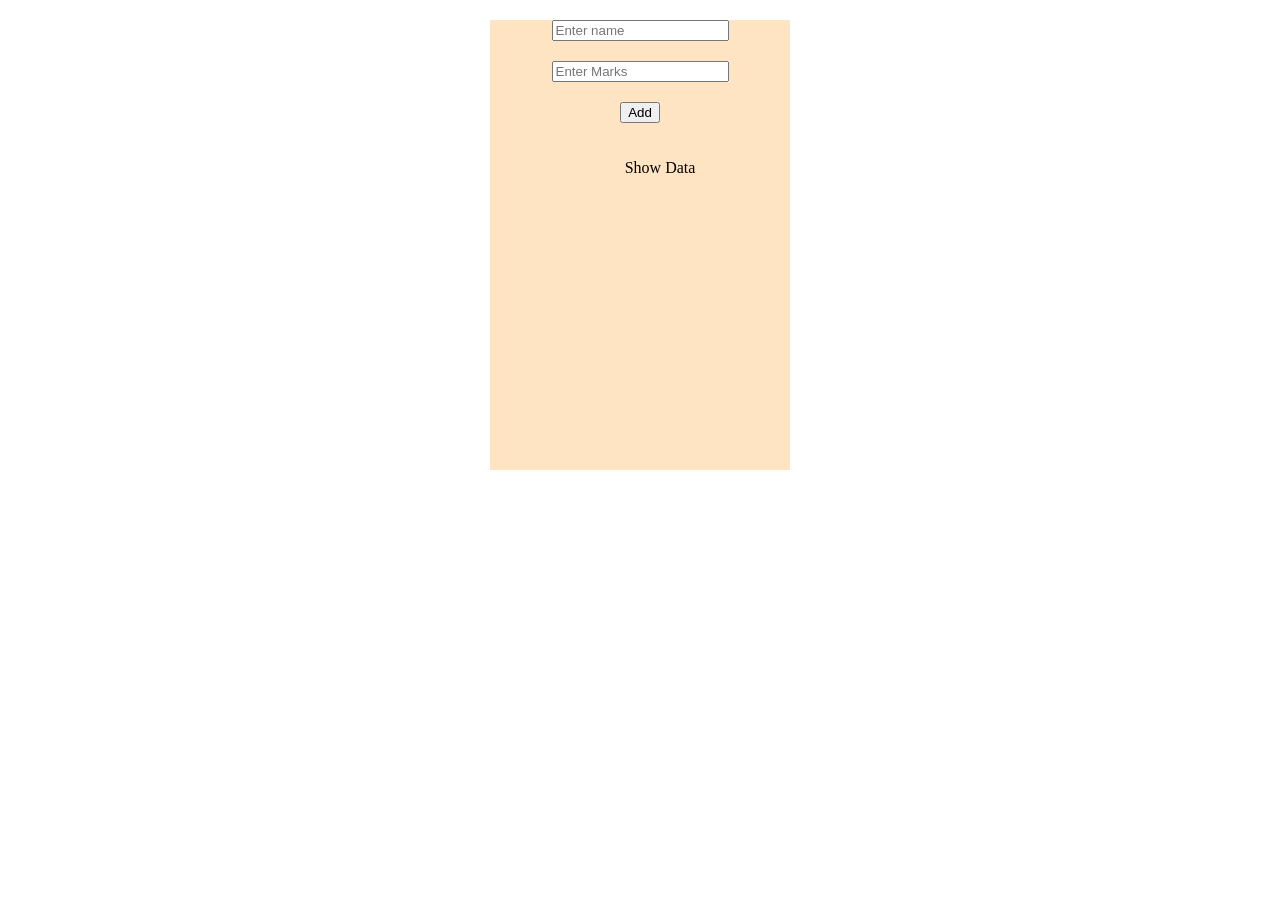
==== Student.html @ 6dbafc33 "Remove legacy expense tracking files and add new student record functionality" ====
<!DOCTYPE html>
<html lang="en">
<head>
    <meta charset="UTF-8">
    <meta name="viewport" content="width=device-width, initial-scale=1.0">
    <title>Student Record</title>
    <link rel="stylesheet" href="Student.css">
</head>
<body>

    <div id="main">
     <input type="text" id="studentname" placeholder="Enter name">
     <input type="text" id="studentmarks" placeholder="Enter Marks">
       <div>
        <button>Add</button>
       </div>
    <ul id="list">
        Show Data
    </ul>
    </div>
    <script src="Student.js"></script>
</body>
</html>
---- Student.css ----
body{
    margin: 0;
    display: flex;
    justify-content: center;
    margin-top: 20;
}
#main{
    background-color: bisque;
    width: 300px;
    height: 450px;
    /* justify-content: center; */
    align-items: center;
    display: flex;
    flex-direction: column;
    gap: 20px;
    margin-top: 20px;
}
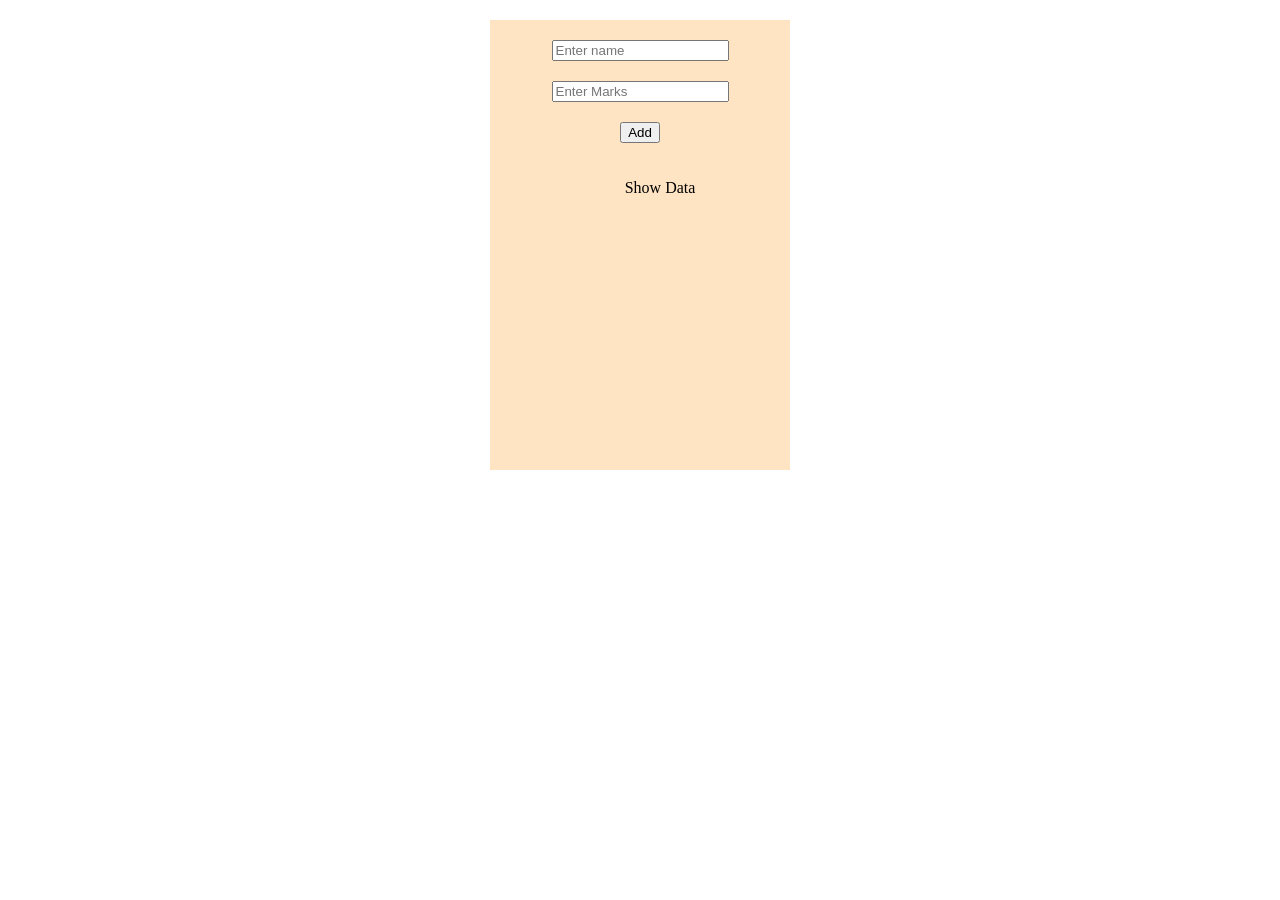
==== commit 06582fb5: "Add ID to Add button and adjust CSS for student name input" ====
--- a/Student.html
+++ b/Student.html
@@ -10,9 +10,9 @@
 
     <div id="main">
      <input type="text" id="studentname" placeholder="Enter name">
-     <input type="text" id="studentmarks" placeholder="Enter Marks">
+     <input type="number" id="studentmarks" placeholder="Enter Marks">
        <div>
-        <button>Add</button>
+        <button id="addbtn">Add</button>
        </div>
     <ul id="list">
         Show Data
--- a/Student.css
+++ b/Student.css
@@ -14,4 +14,7 @@
     flex-direction: column;
     gap: 20px;
     margin-top: 20px;
+}
+#studentname{
+    margin-top: 20px;
 }
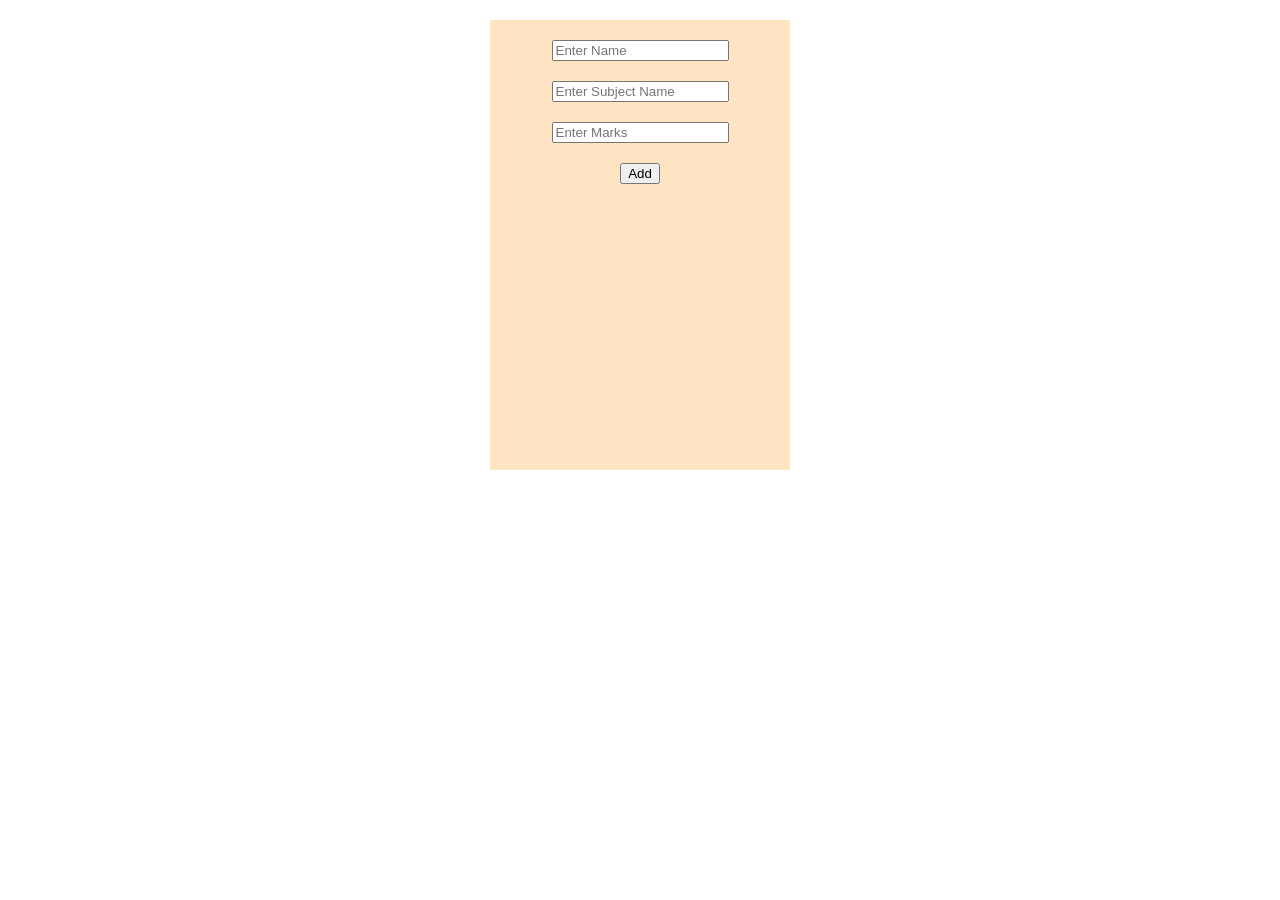
==== commit 7338ee59: "Update Student.html and Student.js for improved input handling and display" ====
--- a/Student.html
+++ b/Student.html
@@ -9,13 +9,14 @@
 <body>
 
     <div id="main">
-     <input type="text" id="studentname" placeholder="Enter name">
+     <input type="text" id="studentname" placeholder="Enter Name">
+     <input type="text" id="subject" placeholder="Enter Subject Name">
      <input type="number" id="studentmarks" placeholder="Enter Marks">
        <div>
         <button id="addbtn">Add</button>
        </div>
     <ul id="list">
-        Show Data
+       
     </ul>
     </div>
     <script src="Student.js"></script>
